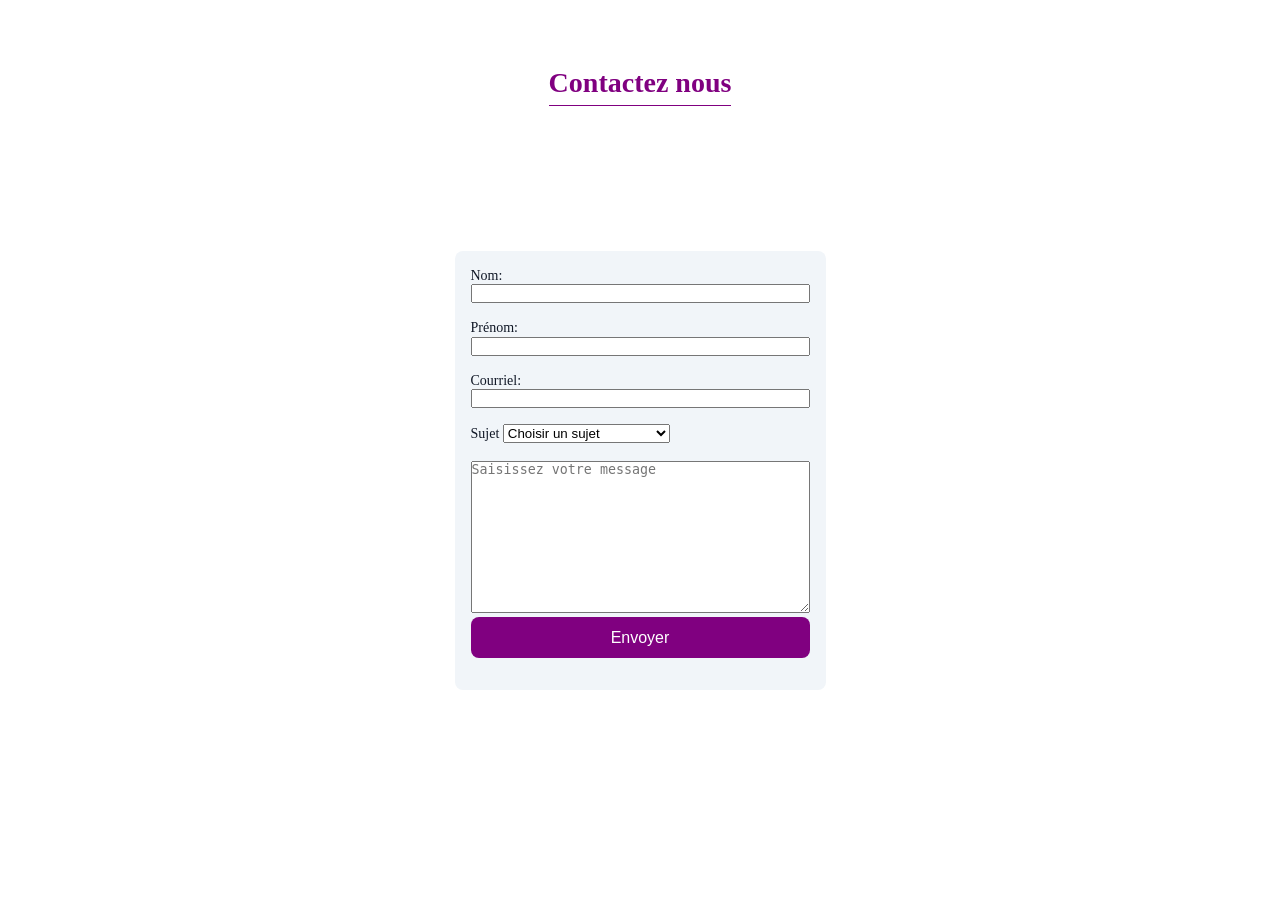
==== ex2/index.html @ 5bcf384c "ex2" ====
<!DOCTYPE html>
<html lang="en">
<head>
    <meta charset="UTF-8">
    <meta name="viewport" content="width=device-width, initial-scale=1.0">
        <title>c1-2 | ex2</title>
        <link rel="stylesheet" href="./css/styles.css">
</head>
<body>
    <div class="container">
        <header>
            <h1>Contactez nous</h1>
        </header>
    <main>
        <form action="http://www.example.com/review.php" method="post">
        <label>
          Nom:
          <input  type="text" name="name" size="30" maxlength="100" />
        </label>
        <br>

        <label>
          Prénom:
          <input type="text" name="prenom" size="30" maxlength="100" />
        </label>
        <br>

        <label>
          Courriel:
          <input type="email" name="email" size="30" maxlength="100" required />
        </label>
        <br />
        
        <div class="form-group">
            <label for="type">Sujet</label>
            <select id="sujet" name="sujet" required>
                <option  hidden="true" disabled selected>Choisir un sujet</option>
                <option value="demande-infos">Demande d'informations</option>
                <option value="dépense">Feedback</option>
                <option value="autres">Autres</option>
            </select>
        </div>

      
      <br>
        <textarea placeholder="Saisissez votre message" rows="10" cols="40" name="message" id="message"></textarea>

        <br>
        <input type="button" value="Envoyer">
    </form>
    </main>

    <footer>

    </footer>
    </div>
</body>
</html>
---- ex2/css/styles.css ----
* {
    margin: 0;
    padding: 0;
    box-sizing: border-box;
}

body {
    color: #111827;
    background-color: #ffffff;
    font-size: 0.875rem;
    line-height: 1.25;

}

.container {
    height: 100vh;
    display: grid;
    place-items: center;
}

main {
    
    padding: 1rem;
}

h1 {
    color: purple;
}

h1::after {
    display: block;
    content: "";
    padding-bottom: 0.3rem;
    border-bottom: 1px solid purple;
}

form {
    background-color: #F1F5F9;
    padding: 1rem;
    border-radius: 0.5rem;
}


input {
    width: 100%;
    margin-bottom: 1rem;
}

input[type="button"] {
  border: none;
  padding: 0.7rem 1.2rem;
  border-radius: 8px;
  font-size: 1rem;
  cursor: pointer;
  background-color: purple;
  color: #fefefe;
}
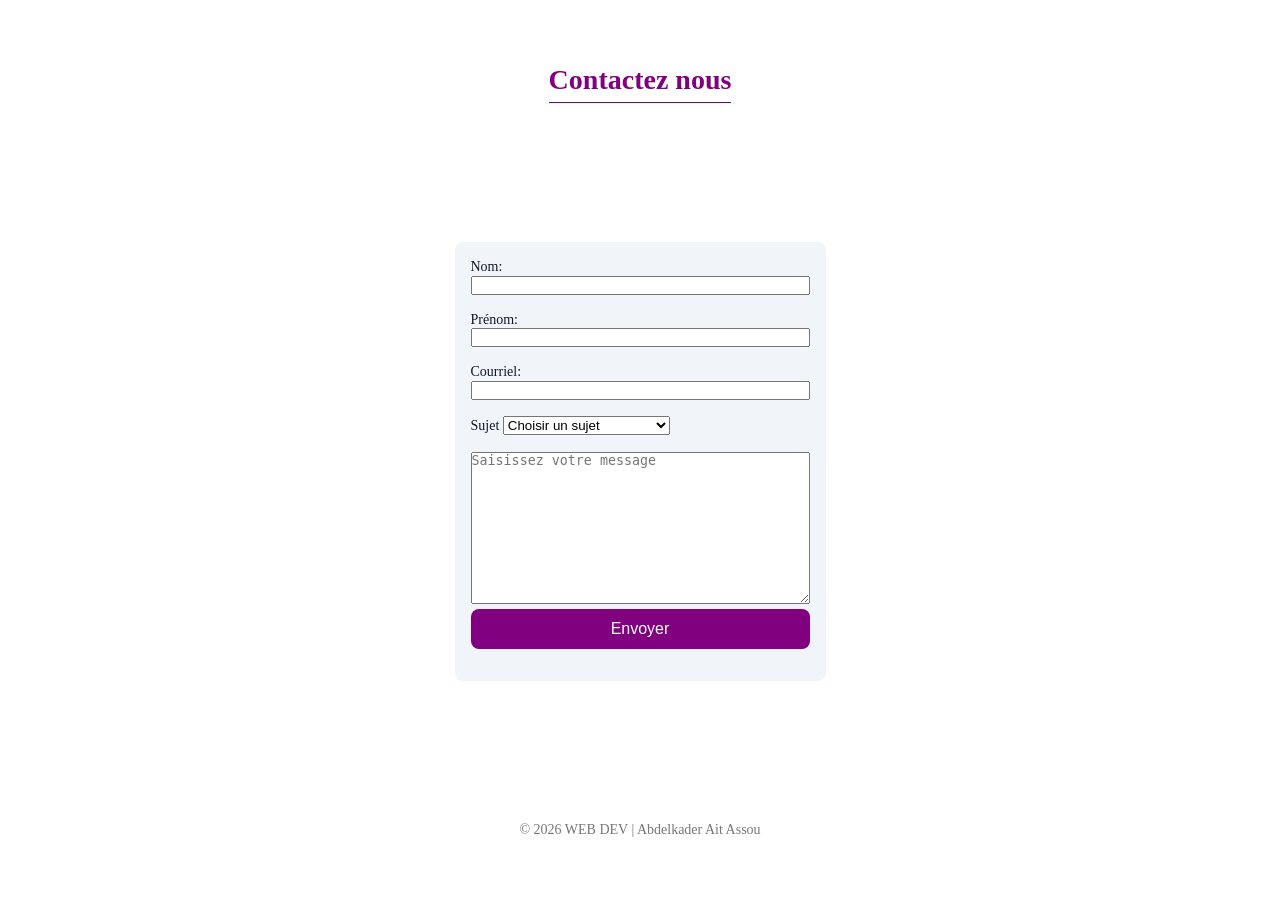
==== commit f05c57ce: "footer" ====
--- a/ex2/index.html
+++ b/ex2/index.html
@@ -51,7 +51,7 @@
     </main>
 
     <footer>
-
+        &copy; 2026 WEB DEV | Abdelkader Ait Assou
     </footer>
     </div>
 </body>
--- a/ex2/css/styles.css
+++ b/ex2/css/styles.css
@@ -56,3 +56,7 @@
   color: #fefefe;
 }
 
+footer {
+    color: #777;
+}
+
